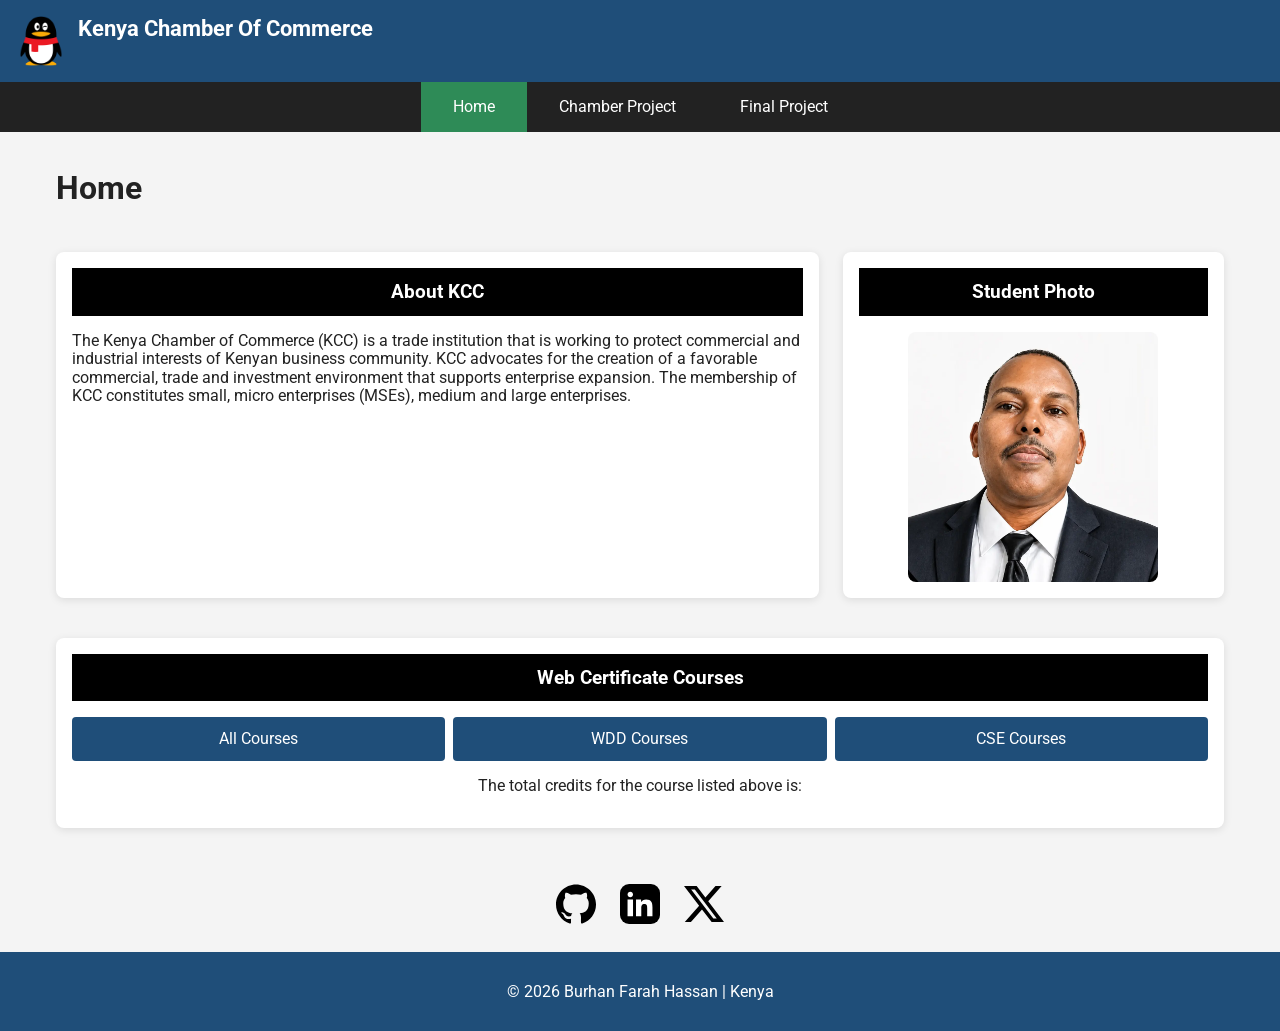
==== index.html @ 0e589c04 "W01 Course Home Page DONE" ====
<!DOCTYPE html>
<html lang="en">

<head>
    <meta charset="UTF-8">
    <meta name="viewport" content="width=device-width, initial-scale=1.0">
    <meta name="description" content="Course Home Page for WDD231, In this course i have tested my ability to design a website using HTML, CSS, and JavaScript.">
    <meta name="author" content="Your Name">
    <title>WDD231 Course Home</title>

    
        <!-- Google Font -->
        <link rel="preconnect" href="https://fonts.googleapis.com">
        <link rel="preconnect" href="https://fonts.gstatic.com" crossorigin>
        <link href="https://fonts.googleapis.com/css2?family=Roboto:wght@300;400;500;700&display=swap" rel="stylesheet">
    
        <!-- CSS -->
        <link rel="stylesheet" href="styles/normalize.css">
        <link rel="stylesheet" href="styles/small.css">
        <link rel="stylesheet" href="styles/larger.css">
    
        <!-- JavaScript -->
        
        <script src="scripts/dates.js" defer></script>
        <script src="scripts/courses.js" defer></script>
        
    </head>
    
    <body>
    
    <header>
    
        <div class="logo">
            <img src="images/qq-icon.png" alt="Website Logo">
            <span>Kenya Chamber Of Commerce</span>
        </div>
    
        <nav>
            <ul class="navigation">
                <li><a href="index.html" class="active">Home</a></li>
                <li><a href="chamber/index.html">Chamber Project</a></li>
                <li><a href="final/index.html">Final Project</a></li>
            </ul>
        </nav>
    
    </header>
    
        <main>
    
            <h1>Home</h1>
    
            <section class="about">
                <h2>About KCC</h2>
    
                <p>
                    The Kenya Chamber of Commerce (KCC) is a trade institution that is working to protect commercial and industrial interests of Kenyan business community. 
                    KCC advocates for the creation of a favorable commercial, trade and investment environment that supports enterprise expansion. The membership of KCC
                    constitutes small, micro enterprises (MSEs), medium and large enterprises.
                </p>
            </section>

            <section class="student-info">
                <h2>Student Photo</h2>
            
                <img src="images/burhan.webp" alt="Profile photo of student">
            
            </section>
    
            <section class="courses">
    
                <h2>Web Certificate Courses</h2>
    
        <div class="buttons">
            <button id="all">All Courses</button>
            <button id="wdd">WDD Courses</button>
            <button id="cse">CSE Courses</button>
        </div>
    
        
        <p class="credits">
                        
        The total credits for the course listed above is:

            <span id="totalCredits"></span>
        </p>

        <div id="course-container"></div>
    
            </section>
    
        </main>
    
    <div class="social">
        <a href="https://github.com/" target="_blank">
            <img src="images/github-icon.svg" alt="GitHub Icon">
        </a>
    
        <a href="https://linkedin.com/in/yourusername" target="_blank">
            <img src="images/linkedin-icon.svg" alt="LinkedIn Icon">
        </a>
    
        <a href="https://x.com/" target="_blank">
            <img src="images/x-icon.svg" alt="X Icon">
        </a>
    </div>
    
    <footer>
    
        <p>&copy; <span id="currentyear"></span> 2026 Burhan Farah Hassan | Kenya</p>
        <p id="lastModified"></p>
    </footer>
---- styles/small.css ----
/* ---------- Global Styles ---------- */

:root {
  --primary-color: #1f4e79;
  --secondary-color: #f4f4f4;
  --accent-color: #2e8b57;
  --text-color: #222;
  --white: #ffffff;
}

* {
  box-sizing: border-box;
}

body {
  margin: 0;
  font-family: "Roboto", sans-serif;
  color: var(--text-color);
  background: var(--secondary-color);
}

/* ---------- Header ---------- */

header {
  background: var(--primary-color);
}

.logo {
  display: flex;
  align-items: left;
  justify-content: left;
  gap: .75rem;
  padding: 1rem;
  color: white;
  text-align: left;
}

.logo img {
  width: 50px;
}

.logo span {
  font-size: 1.4rem;
  font-weight: bold;
}

/* ---------- Navigation ---------- */

nav {
  background: #222;
}

.navigation {
  display: flex;
  flex-direction: column;
  list-style: none;
  margin: 0;
  padding: 0;
}

.navigation li {
  width: 100%;
}

.navigation a {
  display: block;
  padding: 1rem;
  text-align: left;
  color: white;
  text-decoration: none;
  border-top: 1px solid rgba(255, 255, 255, .2);
}

.navigation a:hover {
  background: var(--accent-color);
}

.navigation a.active {
  background: var(--accent-color);
}
/* ---------- Main ---------- */

main {
  max-width: 1200px;
  margin: auto;
  padding: 1rem;
  display: flex;
  flex-direction: column;
}

main {
  display: flex;
  flex-direction: column;
}
.about {
  order: 1;
}

.student-info {
  order: 2;
}

.courses {
  order: 3;
}


h1 {
  text-align: left;
}

section {
  background: var(--white);
  margin-bottom: 1rem;
  padding: 1rem;
  border-radius: 8px;
  box-shadow: 0 2px 8px rgba(0, 0, 0, .1);
}

section h2,
.about h2,
.student-info h2,
.courses h2 {
  margin: 0 0 1rem 0;
  padding: .8rem;
  background: #000;
  color: white;
  text-align: center;
  font-size: 1.2rem;
}

/* ---------- Student Photo ---------- */

.student-info {
  text-align: center;
}

.student-info img {
  width: 250px;
  height: 250px;
  object-fit: cover;
  display: block;
  margin: auto;
  border-radius: 8px;
}

/* ---------- Buttons ---------- */

.buttons {
  display: flex;
  flex-wrap: wrap;
  gap: .5rem;
  margin-bottom: 1rem;
}

.buttons button {
  flex: 1;
  padding: .8rem;
  border: none;
  background: var(--primary-color);
  color: white;
  cursor: pointer;
  border-radius: 4px;
  transition: .3s;
}

.buttons button:hover {
  background: var(--accent-color);
}

/* ---------- Credits ---------- */

.credits {
  text-align: center;
  margin-bottom: 1rem;
}

/* ---------- Course Cards ---------- */

#course-container {
  display: grid;
  grid-template-columns: repeat(auto-fit, minmax(180px, 1fr));
  gap: 1rem;
}

.course-card {
  background: #3365d1;
  color: white;
  padding: 1rem;
  border-radius: 8px;
  text-align: center;
  line-height: 1.3;
  box-shadow: 0 2px 6px rgba(0, 0, 0, .1);
}

.course-card h3 {
  margin-top: 0;
}

.course-card p {
  margin: .25rem 0;
}

.course-card.completed {
  background: #da8561;
  font-weight: bold;
}

/* ---------- Social ---------- */

.social {
  display: flex;
  justify-content: center;
  gap: 1.5rem;
  margin: 1.5rem 0;
}

.social img {
  width: 40px;
  height: 40px;
  transition: transform .3s;
}

.social img:hover {
  transform: scale(1.1);
}

/* ---------- Footer ---------- */

footer {
  background: var(--primary-color);
  color: white;
  text-align: center;
  padding: 1.5rem;
}

footer p {
  margin: .4rem 0;
}
---- styles/larger.css ----
/* ===========================
   Desktop Layout (768px+)
=========================== */

@media (min-width: 768px) {

  main {
    display: grid;
    grid-template-columns: 2fr 1fr;
    gap: 1.5rem;
  }

  /* Full-width page title */
  h1 {
    grid-column: 1 / 3;
  }

  /* About on the left */
  .about {
    grid-column: 1;
  }

  /* Student Photo on the right */
  .student-info {
    grid-column: 2;
    align-self: start;
  }

  /* Courses across the bottom */
  .courses {
    grid-column: 1 / 3;
  }

  /* Desktop navigation */
  .navigation {
    flex-direction: row;
    justify-content: center;
  }

  .navigation li {
    width: auto;
  }

  .navigation a {
    border-top: none;
    padding: 1rem 2rem;
  }

}
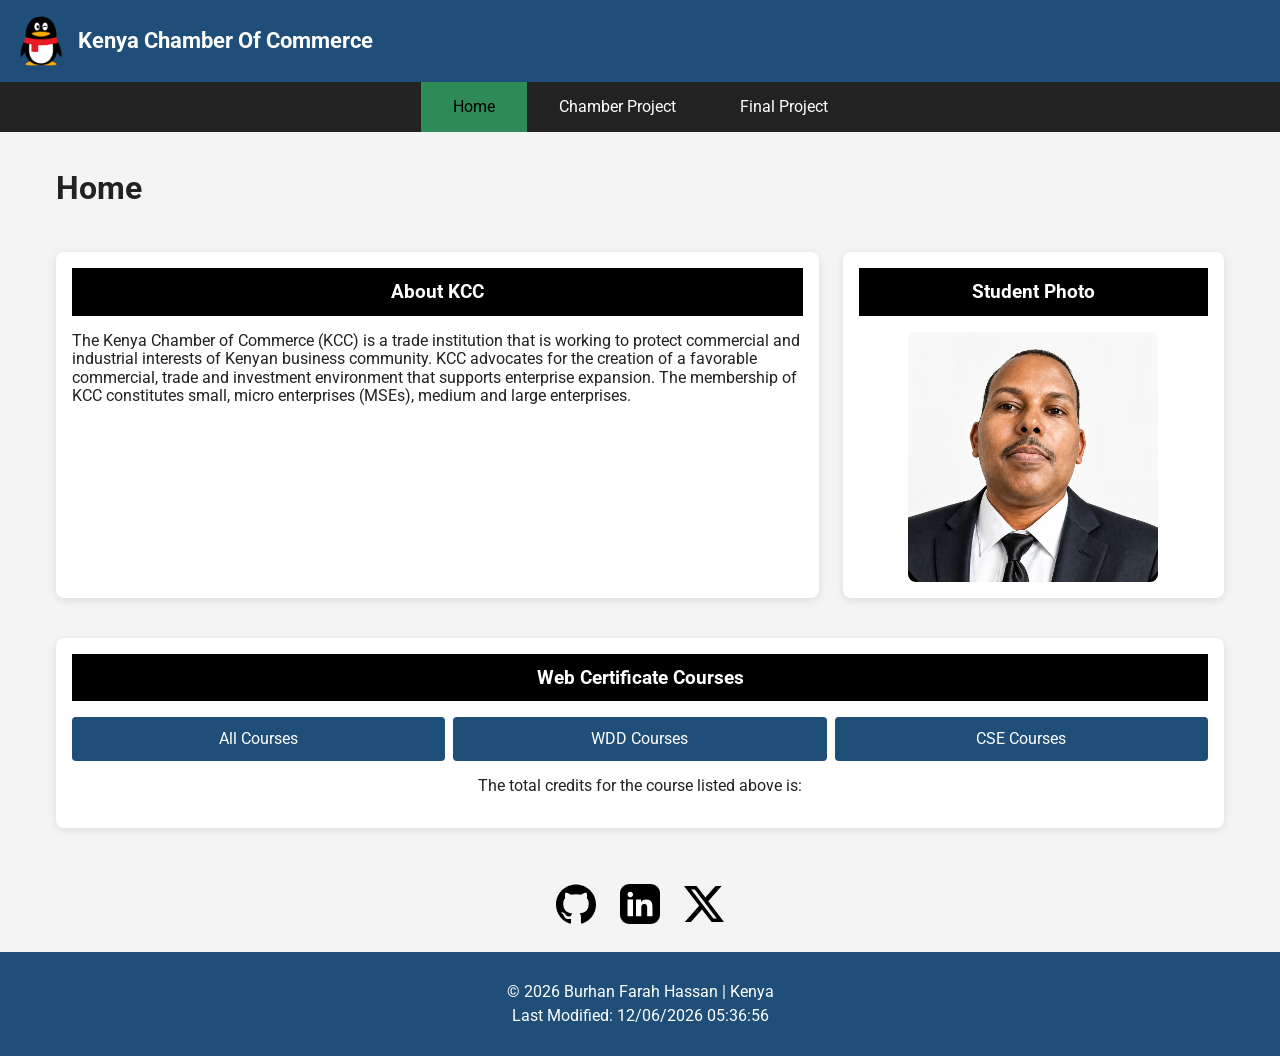
==== commit e4b9f438: "W01 Course Home Page IMPRPVED" ====
--- a/index.html
+++ b/index.html
@@ -5,7 +5,7 @@
     <meta charset="UTF-8">
     <meta name="viewport" content="width=device-width, initial-scale=1.0">
     <meta name="description" content="Course Home Page for WDD231, In this course i have tested my ability to design a website using HTML, CSS, and JavaScript.">
-    <meta name="author" content="Your Name">
+    <meta name="author" content="Burhan Farah Hassan">
     <title>WDD231 Course Home</title>
 
     
@@ -95,7 +95,7 @@
             <img src="images/github-icon.svg" alt="GitHub Icon">
         </a>
     
-        <a href="https://linkedin.com/in/yourusername" target="_blank">
+        <a href="https://linkedin.com/" target="_blank">
             <img src="images/linkedin-icon.svg" alt="LinkedIn Icon">
         </a>
     
@@ -105,7 +105,10 @@
     </div>
     
     <footer>
+        <p>&copy; <span id="currentyear"></span> Burhan Farah Hassan | Kenya</p>
+        <p id="lastModified"></p>
+    </footer>
     
-        <p>&copy; <span id="currentyear"></span> 2026 Burhan Farah Hassan | Kenya</p>
-        <p id="lastModified"></p>
-    </footer>+    </body>
+    
+    </html>
--- a/styles/small.css
+++ b/styles/small.css
@@ -27,8 +27,8 @@
 
 .logo {
   display: flex;
-  align-items: left;
-  justify-content: left;
+  align-items: center;
+  justify-content: flex-start;
   gap: .75rem;
   padding: 1rem;
   color: white;
@@ -77,6 +77,7 @@
 
 .navigation a.active {
   background: var(--accent-color);
+  color: #000;
 }
 /* ---------- Main ---------- */
 
@@ -85,23 +86,7 @@
   margin: auto;
   padding: 1rem;
   display: flex;
-  flex-direction: column;
-}
-
-main {
-  display: flex;
-  flex-direction: column;
-}
-.about {
-  order: 1;
-}
-
-.student-info {
-  order: 2;
-}
-
-.courses {
-  order: 3;
+  flex-direction: column;  
 }
 
 
@@ -117,10 +102,7 @@
   box-shadow: 0 2px 8px rgba(0, 0, 0, .1);
 }
 
-section h2,
-.about h2,
-.student-info h2,
-.courses h2 {
+section h2 {
   margin: 0 0 1rem 0;
   padding: .8rem;
   background: #000;
@@ -202,7 +184,8 @@
 }
 
 .course-card.completed {
-  background: #da8561;
+  background: #8b4513;
+  color: white;
   font-weight: bold;
 }
 
